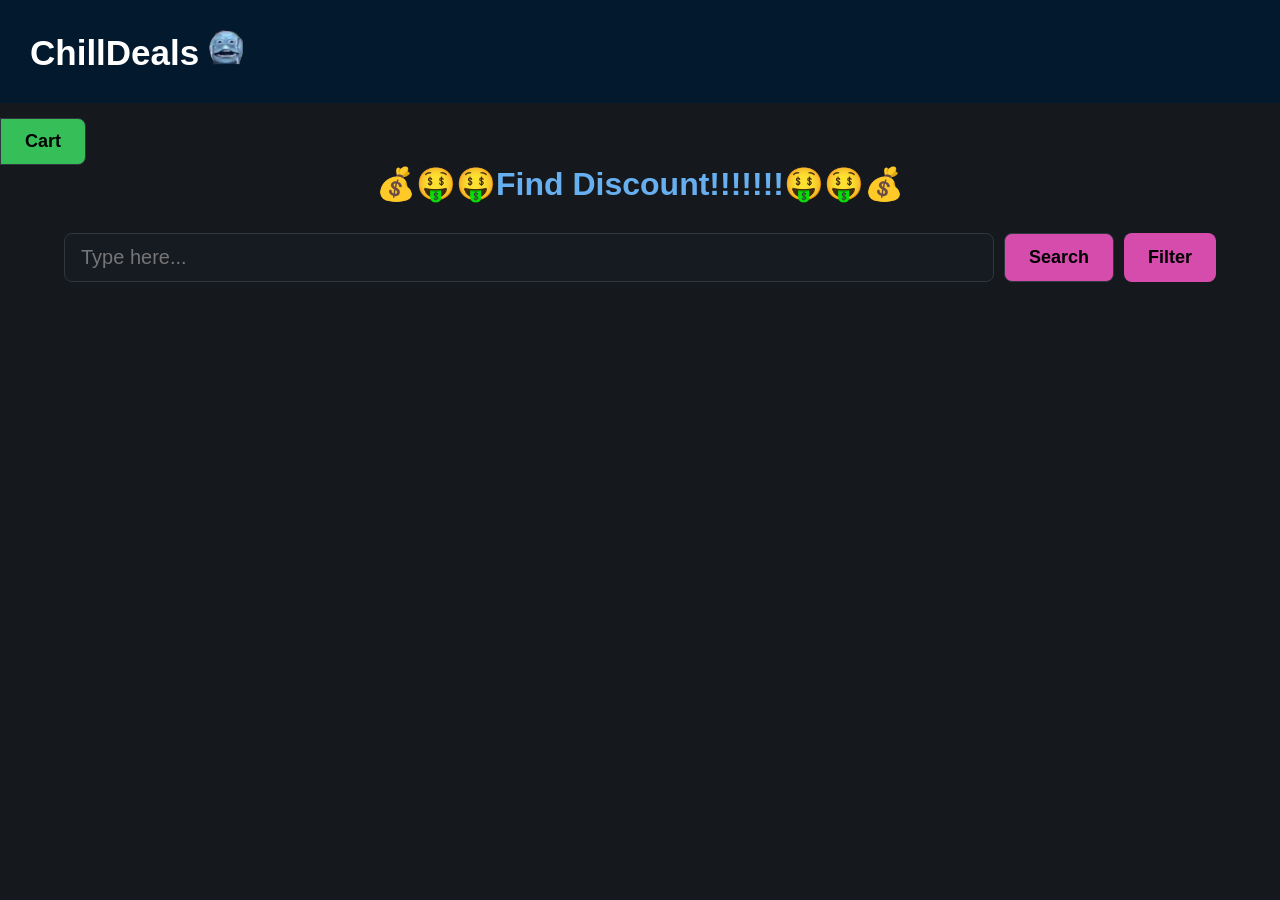
==== docs/index.html @ f23e4ca0 "day 9" ====
<!DOCTYPE html>
<html lang="en">

<head>
    <meta charset="UTF-8">
    <meta name="viewport" content="width=device-width, initial-scale=1.0">
    <title>WorcestershireSauceFinds - Home</title>
    <link rel="stylesheet" href="style.css">
    <script src="filter.js" defer></script>
    <script src="script.js" defer></script>
    <script src="icons.js" defer></script>
    <script src="https://unpkg.com/feather-icons"></script>

</head>

<body>
  
    <header class="main-header">
        <div class="container">
            <div class="logo">ChillDeals <img class="logo-img" src="images/cold emoji.png" alt="Logo"></div>
        </div>
    </header>
      <button id="sidebar-toggle">Cart <i data-feather="shopping-cart" width="18px" height="18px"></i></button>
    <aside class="sidebar" id="sidebar">
        <button id="sXbtn"><i data-feather="x" width="18px" height="18px"></i></button>
        <h2>Cart </h2>
        <div id="cart-items"></div>
        <div id="cart-total"></div>
</aside>

    <div class="container">
        <h1 class="">💰🤑🤑Find Discount!!!!!!!🤑🤑💰</h1>
        <div class="s-box">
            <input type="text" id="s-input" placeholder="Type here...">
            <button id="s-btn">Search <i data-feather="search" width="18px" height="18px"></i>
            </button>
            <button id="f-tog">Filter <i data-feather="filter" width="18px" height="18px"></i></button>
        </div>


    </div>
    <div class="f-menu" id="f-menu">
        <div class="sort-by">
            <h3>Sort By</h3>
            <button id="clear-sort">Clear Sort</button>
            <button class="lowprice">Lowest Price</button>
            <button class="perc-saved">Percentage Saved</button>
            <button class="rating-s">Rating</button>
            
        </div>
        <div class="price-range">
            <h3 class="p-range-title">Price Range</h3>
            <h6>Minimum Price</h6>
            <input class="price-input" type="text" name="" id="min-price-input" placeholder="0">
            <h6>Maximum Price</h6>
            <input class="price-input" type="text" name="" id="max-price-input" placeholder="999">
            <button id="apply-changes">Apply Changes</button>
        </div>
        <div class="stores-box">
            <h3>Stores</h3>
            <button id="sel-all">Select All</button> <button id="des-all">Deselect All</button>
            <div class="ildiv"><label for="1"><img src="https://www.cheapshark.com/img/stores/icons/0.png"
                        alt="🚫">Steam</label>
                <input type="checkbox" name="1" id="1" checked>
            </div>
            <div class="ildiv"><label for="2"><img src="https://www.cheapshark.com/img/stores/icons/1.png"
                        alt="🚫">GamersGate</label>
                <input type="checkbox" name="2" id="2" checked>
            </div>
            <div class="ildiv"> <label for="3"><img src="https://www.cheapshark.com/img/stores/icons/2.png"
                        alt="🚫">GreenManGaming</label>
                <input type="checkbox" name="3" id="3" checked>
            </div>
            <div class="ildiv"><label for="4"><img src="https://www.cheapshark.com/img/stores/icons/3.png"
                        alt="🚫">Amazon</label>
                <input type="checkbox" name="4" id="4" checked>
            </div>
            <div class="ildiv"><label for="5"><img src="https://www.cheapshark.com/img/stores/icons/4.png"
                        alt="🚫">GameStop</label>
                <input type="checkbox" name="5" id="5" checked>
            </div>
            <div class="ildiv"><label for="6"><img src="https://www.cheapshark.com/img/stores/icons/5.png"
                        alt="🚫">Direct2Drive</label>
                <input type="checkbox" name="6" id="6" checked>
            </div>
            <div class="ildiv"> <label for="7"><img src="https://www.cheapshark.com/img/stores/icons/6.png"
                        alt="🚫">GOG</label>
                <input type="checkbox" name="7" id="7" checked>
            </div>
            <div class="ildiv"><label for="8"><img src="https://www.cheapshark.com/img/stores/icons/7.png"
                        alt="🚫">Origin</label>
                <input type="checkbox" name="8" id="8" checked>
            </div>
            <div class="ildiv"> <label for="9"><img src="https://www.cheapshark.com/img/stores/icons/8.png"
                        alt="🚫">Get Games</label>
                <input type="checkbox" name="9" id="9" checked>
            </div>
            <div class="ildiv"> <label for="10"><img src="https://www.cheapshark.com/img/stores/icons/9.png"
                        alt="🚫">Shiny Loot</label>
                <input type="checkbox" name="10" id="10" checked>
            </div>
            <div class="ildiv"> <label for="11"><img src="https://www.cheapshark.com/img/stores/icons/10.png"
                        alt="🚫">Humble Store</label>
                <input type="checkbox" name="11" id="11" checked>
            </div>
            <div class="ildiv">
                <label for="12"><img src="https://www.cheapshark.com/img/stores/icons/11.png"
                        alt="🚫">Desura</label>
                <input type="checkbox" name="12" id="12" checked>
            </div>
            <div class="ildiv"><label for="13"><img src="https://www.cheapshark.com/img/stores/icons/12.png"
                        alt="🚫">Uplay</label>
                <input type="checkbox" name="13" id="13" checked>
            </div>
            <div class="ildiv">
                <label for="14"><img src="https://www.cheapshark.com/img/stores/icons/13.png"
                        alt="🚫">IndieGameStand</label>
                <input type="checkbox" name="14" id="14" checked>
            </div>
            <div class="ildiv"><label for="15"><img src="https://www.cheapshark.com/img/stores/icons/14.png"
                        alt="🚫">Fanatical</label>
                <input type="checkbox" name="15" id="15" checked>
            </div>
            <div class="ildiv"> <label for="16"><img src="https://www.cheapshark.com/img/stores/icons/15.png"
                        alt="🚫">Gamesrocket</label>
                <input type="checkbox" name="16" id="16" checked>
            </div>
            <div class="ildiv"><label for="17"><img src="https://www.cheapshark.com/img/stores/icons/16.png" alt="🚫">Games Republic</label>
            <input type="checkbox" name="17" id="17" checked></div>
            <div class="ildiv"> <label for="18"><img src="https://www.cheapshark.com/img/stores/icons/17.png" alt="🚫">SilaGames</label>
            <input type="checkbox" name="18" id="18" checked></div>
            <div class="ildiv"> <label for="19"><img src="https://www.cheapshark.com/img/stores/icons/18.png" alt="🚫">Playfield</label>
            <input type="checkbox" name="19" id="19" checked></div>
            <div class="ildiv"><label for="20"><img src="https://www.cheapshark.com/img/stores/icons/19.png" alt="🚫">ImperialGames</label>
            <input type="checkbox" name="20" id="20" checked></div>
            <div class="ildiv"><label for="21"><img src="https://www.cheapshark.com/img/stores/icons/20.png" alt="🚫">WinGameStore</label>
            <input type="checkbox" name="21" id="21" checked></div>
            <div class="ildiv"><label for="22"><img src="https://www.cheapshark.com/img/stores/icons/21.png" alt="🚫">FunStockDigital</label>
            <input type="checkbox" name="22" id="22" checked></div>
            <div class="ildiv"><label for="23"><img src="https://www.cheapshark.com/img/stores/icons/22.png" alt="🚫">GameBillet</label>
            <input type="checkbox" name="23" id="23" checked></div>
            <div class="ildiv"><label for="24"><img src="https://www.cheapshark.com/img/stores/icons/23.png" alt="🚫">Voidu</label>
            <input type="checkbox" name="24" id="24" checked></div>
            <div class="ildiv"><label for="25"><img src="https://www.cheapshark.com/img/stores/icons/24.png" alt="🚫">Epic Games Store</label>
            <input type="checkbox" name="25" id="25" checked></div>
            <div class="ildiv"> <label for="26"><img src="https://www.cheapshark.com/img/stores/icons/25.png" alt="🚫">Razer Game Store</label>
            <input type="checkbox" name="26" id="26" checked></div>
            <div class="ildiv"><label for="27"><img src="https://www.cheapshark.com/img/stores/icons/26.png" alt="🚫">Gamesplanet</label>
            <input type="checkbox" name="27" id="27" checked></div>
            <div class="ildiv"><label for="28"><img src="https://www.cheapshark.com/img/stores/icons/27.png" alt="🚫">Gamesload</label>
            <input type="checkbox" name="28" id="28" checked></div>
            <div class="ildiv"><label for="29"><img src="https://www.cheapshark.com/img/stores/icons/28.png" alt="🚫">2Game</label>
            <input type="checkbox" name="29" id="29" checked></div>
            <div class="ildiv"><label for="30"><img src="https://www.cheapshark.com/img/stores/icons/29.png" alt="🚫">IndieGala</label>
            <input type="checkbox" name="30" id="30" checked></div>
            <div class="ildiv"><label for="31"><img src="https://www.cheapshark.com/img/stores/icons/30.png" alt="🚫">Blizzard Shop</label>
            <input type="checkbox" name="31" id="31" checked></div>
            <div class="ildiv"><label for="32"><img src="https://www.cheapshark.com/img/stores/icons/31.png" alt="🚫">AllYouPlay</label>
            <input type="checkbox" name="32" id="32" checked></div>
            <div class="ildiv"><label for="33"><img src="https://www.cheapshark.com/img/stores/icons/32.png" alt="🚫">DLGamer</label>
            <input type="checkbox" name="33" id="33" checked></div>
            <div class="ildiv"><label for="34"><img src="https://www.cheapshark.com/img/stores/icons/33.png" alt="🚫">Noctre</label>
            <input type="checkbox" name="34" id="34" checked></div>
            <div class="ildiv"><label for="35"><img src="https://www.cheapshark.com/img/stores/icons/34.png" alt="🚫">DreamGame</label>
            <input type="checkbox" name="35" id="35" checked></div>
            
            
            
            
        </div>

    </div>
    <div id="results" class="results-grid"></div>

</body>

</html>
---- docs/style.css ----
* {
    margin: 0;
    padding: 0;
    box-sizing: border-box;
}

body {
    font-family: 'Poppins', sans-serif;
    background: #15181d;
    color: #e6edf3;
}

.container {
    margin: 0 auto;
}

.main-header {
  background-color: #02192e;
  padding: 30px 30px;
  margin-bottom: 15px;
}

.main-header .container {
  display: flex;
  justify-content: space-between;
  align-items: center;
}

h1 {
    text-align: center;
    color: #67afee;
    margin-bottom: 30px;
    
}

.logo {

  font-size: 35px;
  font-weight: bold;
  color: #ffffff;
  transition: transform 0.3s ease;
  text-align: left;
}

.logo-img {
    width: 35px;
    height: 35px;
}


.s-box {
    justify-content: center; 
    display: flex;
    gap: 10px;
    width: 90%;
    margin: 0 auto 30px;
}

#s-input {
    
    max-width: 1000px;
    flex: 1;
    padding: 12px 16px;
    background: #161b22;
    border: 1px solid #30363d;
    border-radius: 8px;
    color: white;
    font-family: 'Poppins', sans-serif;
    outline: none;
    font-size: 20px;
}

#s-input:focus {
    border-color: #67afee;
}

#s-btn {
    padding: 12px 24px;
    background: #d64cad;
    border:  #30363d 1px solid;
    border-radius: 8px;
    font-weight: bold;
    cursor: pointer;
    font-size: 18px;
    transition: .4s ease;
}

#s-btn:hover {
    background: #f87fd4;
}

.results-grid {
    display: grid;
    grid-template-rows: repeat(auto-fill, minmax(250px, 1fr));
    gap: 20px;
}

.deal-card {
    background: #161b22;
    border: 1px solid #30363d;
    border-radius: 12px;
    overflow: hidden;
}

.deal-img {
    width: 200px;
    height: 200px;
    object-fit: fill;
    margin: 10px;
    border-radius: 25px;
    box-shadow: 0 0 5px 3px #67afee
}

.deal-card .info {
    padding: 12px;
}

.deal-card h3 {
    font-size: 1rem;
}

.empty-state {
    text-align: center;
    padding: 40px;
    color: #8b949e;
}

#f-tog {
    padding: 12px 24px;
    background: #d64cad;;
    border: none;
    border-radius: 8px;
    font-weight: bold;
    cursor: pointer;
    font-size: 18px;
}

.f-menu {
    display: none;
    gap: 100px;
    justify-content:center;
    max-width: 10000px;
}

#f-menu {
    
}

#f-tog:hover {
    background: #f87fd4;
}

.ildiv {
    display: flex;
}

.f-menu-displayed {
    display: flex;
    justify-content: space-between;
    padding: 23px;
    gap: 100px;
    margin: 0 auto;
    max-width: 1000px;
    background: #02192e;
    border-radius: 50px;
    margin-bottom: 30px;
}

/* Style for the Watchlist */
h2 {
    color: #67afee;
    margin-top: 40px;
    padding-left: 16px;
    border-left: 4px solid #FF8A80;
}

.stores-box{
    overflow-y: scroll;
    max-height: 300px;
}

.watchlist-grid {
    display: grid;
    grid-template-columns: repeat(auto-fill, minmax(250px, 1fr));
    gap: 20px;
}

.price-input {
    width: 100%;
    padding: 8px;
    background: #161b22;
    border: 1px solid #30363d;
    border-radius: 8px;
    color: #67afee;
    font-family: 'Poppins', sans-serif;
    outline: none;
    font-size: 16px;
    margin-top: 5px;
    margin-bottom: 5px;
}

.deal-card {
    min-width: 90%;
    max-width: 90%;
    flex: 1;
    margin: 0 auto;
    display: flex;
    flex-direction: column;
}

.lowprice, .perc-saved, .rating-s {
    font-size: 14px;
    color: #67afee;
    background-color: #161b22;
    padding: 10px 16px;
    border:  #30363d 1px solid;
    border-radius: 8px;
    font-weight: bold;
    cursor: pointer;
    font-size: 18px;
    transition: .4s ease;
    display: flex;
    flex-direction: column;
    width: 200px;
    margin-top: 10px;
}

.lowprice:hover, .perc-saved:hover, .rating-s:hover {
    background-color: #1e252e;
}

.ildiv {
    margin-top: 4px;
    border: 1px solid #30363d;
    background-color: #161b22;
    border-radius: 5px;
    justify-content: center;
    padding: 5px;
}

.ildiv input {
  appearance: none; 
  -webkit-appearance: none;
  width: 20px;
  height: 20px;
  border-radius: 4px;
  background-color: #22203b;
  border: 1px solid #30363d; 
  cursor: pointer;
  transition: .4s ease
}

.ildiv input:checked {
  background-color: #5c53da;
  background-image: url('images/check.svg');
  background-size: contain;
}

.ildiv:hover {
    background-color: #1e2521;
}

.ildiv img{
    border-radius: 100%;
}

.p-range-title {
    margin-bottom: 8px;
}

#sel-all, #des-all, #clear-sort {
    color: #67afee;
    background-color: #161b22;
    border:  #30363d 1px solid;
    border-radius: 4px;
    font-weight: bold;
    cursor: pointer;
    transition: .4s ease;
    padding: 4px;
}

#clear-sort {
    margin-top: 10px;
}

.active {
    background-color: #6c85a7;
    color: #161b22;
    box-shadow: 0 0 3px 2px #4c90cc;
}

.active:hover{
    background-color: #a4b4ca;
    color: #161b22;
    box-shadow: 0 0 3px 2px #576169;
}

.ildiv label {
    padding-right: 5px;
}

.price-range {
    position: relative;
}

#apply-changes {
    padding: 12px 24px;
    background: #d64cad;
    border:  #30363d 1px solid;
    border-radius: 8px;
    font-weight: bold;
    cursor: pointer;
    font-size: 18px;
    transition: .4s ease;
    position: absolute;
    bottom: 0;
    left: 10%;
}

#apply-changes:hover {
    background: #f87fd4;
}

.all-games-deals {
    background-color: #161b22;
    color: #67afee;
    padding-top: 5px;
    padding-bottom: 5px;
    font-size: 15px;
    border-top: solid #343a3e 2px;
    border-right: solid #161b22;
    border-left: solid #161b22;
    border-bottom: solid #161b22;
    text-decoration: underline;
}

.sidebar {
  height: 100%;
  width: 250px;
  position: fixed;
  left: -250px;
  transition: 0.3s; 
  background-color: #111;
}

.sidebar:hover{
    background-color: #111;
}

.sidebar.active {
  left: 0;
  top: 0;
}

#sidebar-toggle{
    padding: 12px 24px;
    background: #36be58;
    border:  #30363d 1px solid;
    border-bottom-right-radius: 8px;
    border-top-right-radius: 8px;
    font-weight: bold;
    cursor: pointer;
    font-size: 18px;
    transition: .3s;
}

.sidebaroff {
    visibility: hidden;
    opacity: 0;
    transition: visibility 0s 0.3s, opacity 0.3s;
}

#sXbtn {
    background: #343a3e;
    color: whitesmoke;
    position: absolute;
    right: 0;
    padding: 5px;
}

#sXbtn:hover {
    background: #30363d;
}
.link-to-image {
    height: 35px;
    width: 35px;
}
.link-to-btn {
    width: 50px;
    height: 50px;
    margin-bottom: 15px;
    position: absolute;
    right: 5%;
    background-color: #2a2f32;
    border-left: #0f3e80 3px;
    border
}
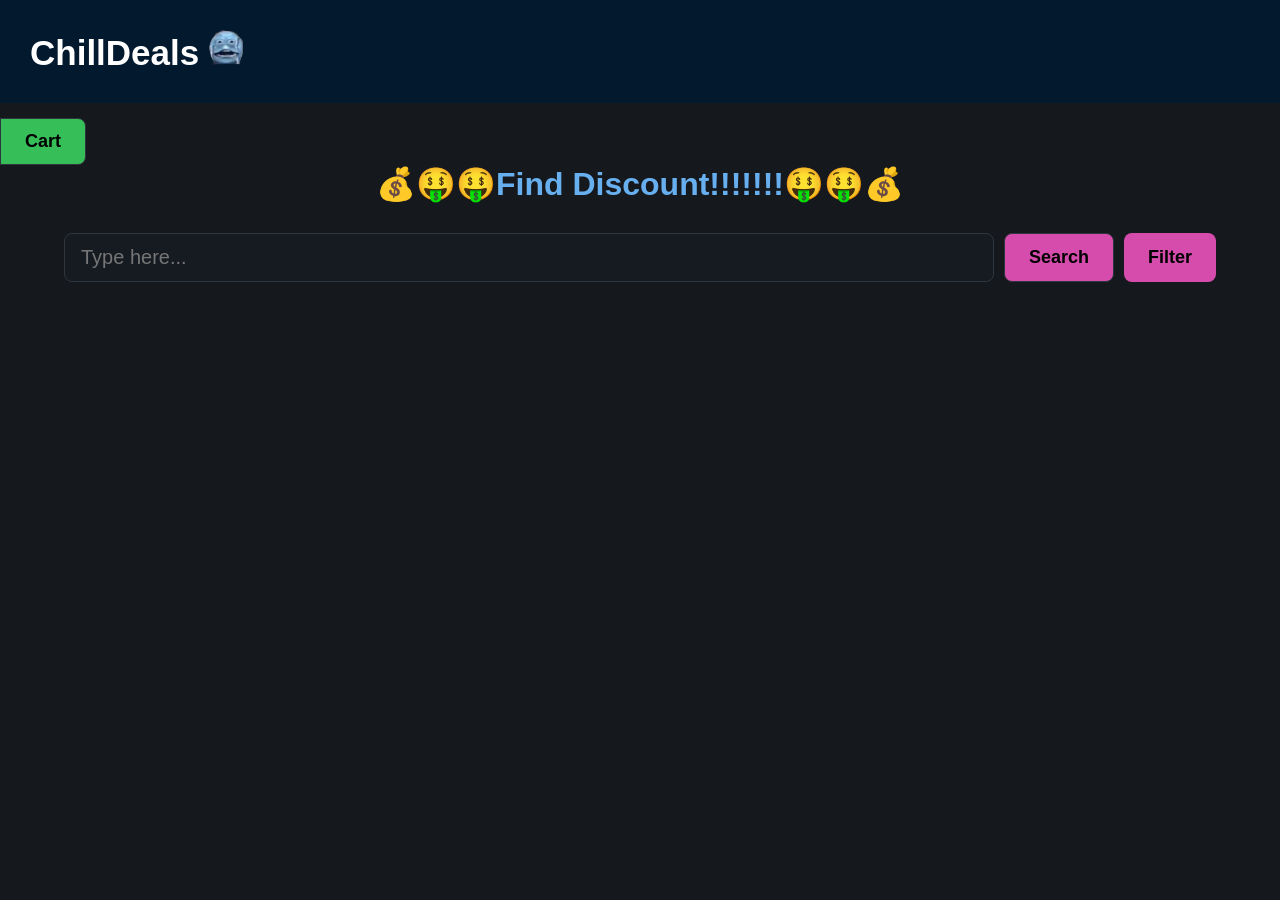
==== commit c6e36bea: "day something out of something done (i think 10??) pretty tuff though heh... 😼" ====
--- a/docs/index.html
+++ b/docs/index.html
@@ -36,6 +36,7 @@
             </button>
             <button id="f-tog">Filter <i data-feather="filter" width="18px" height="18px"></i></button>
         </div>
+        
 
 
     </div>
--- a/docs/style.css
+++ b/docs/style.css
@@ -206,6 +206,7 @@
     margin: 0 auto;
     display: flex;
     flex-direction: column;
+    text-align: right;
 }
 
 .lowprice, .perc-saved, .rating-s {
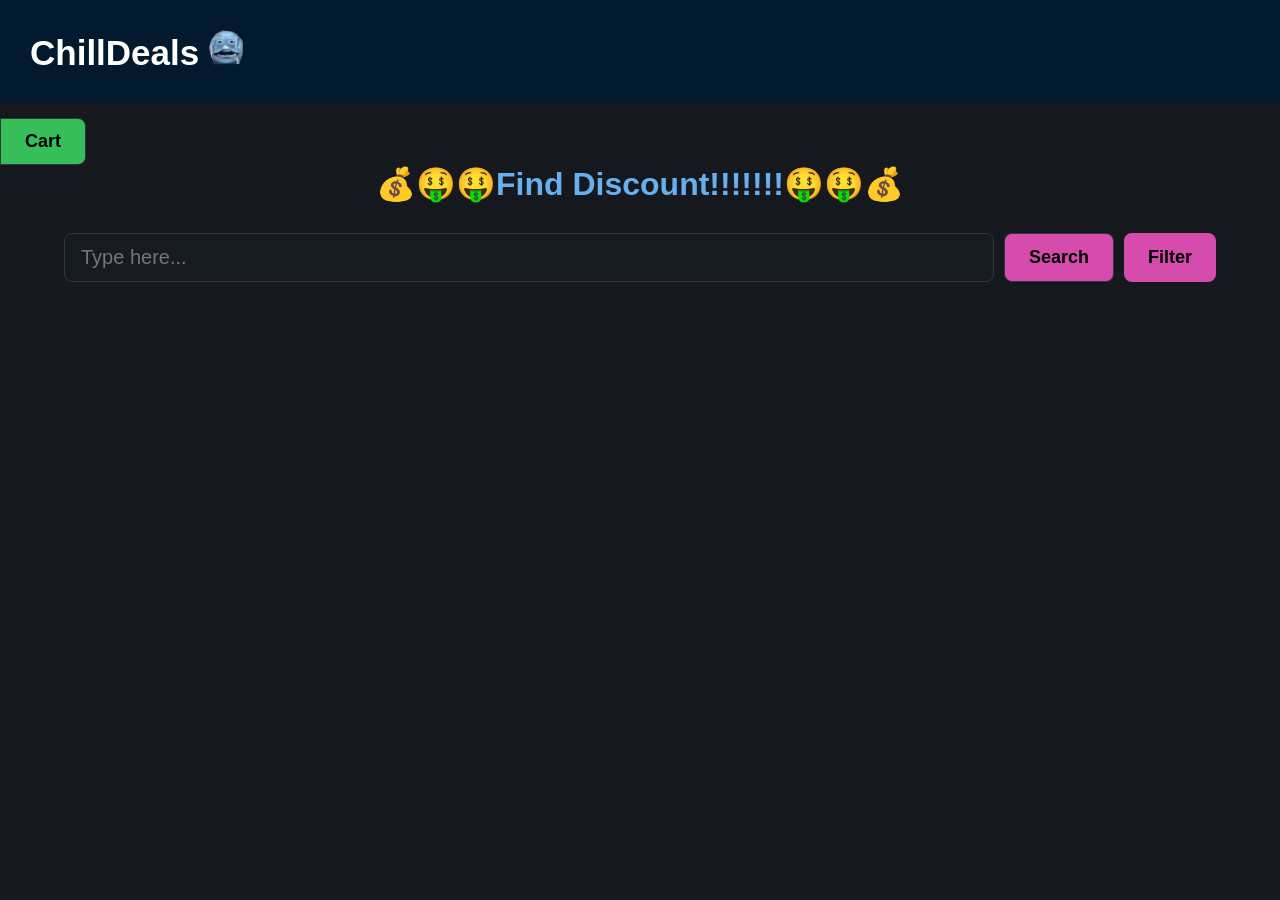
==== commit 6d196744: "filters all in working order" ====
--- a/docs/index.html
+++ b/docs/index.html
@@ -52,9 +52,9 @@
         <div class="price-range">
             <h3 class="p-range-title">Price Range</h3>
             <h6>Minimum Price</h6>
-            <input class="price-input" type="text" name="" id="min-price-input" placeholder="0">
+            <input class="price-input" type="number" name="" id="min-price-input" placeholder="0">
             <h6>Maximum Price</h6>
-            <input class="price-input" type="text" name="" id="max-price-input" placeholder="999">
+            <input class="price-input" type="number" name="" id="max-price-input" placeholder="999">
             <button id="apply-changes">Apply Changes</button>
         </div>
         <div class="stores-box">
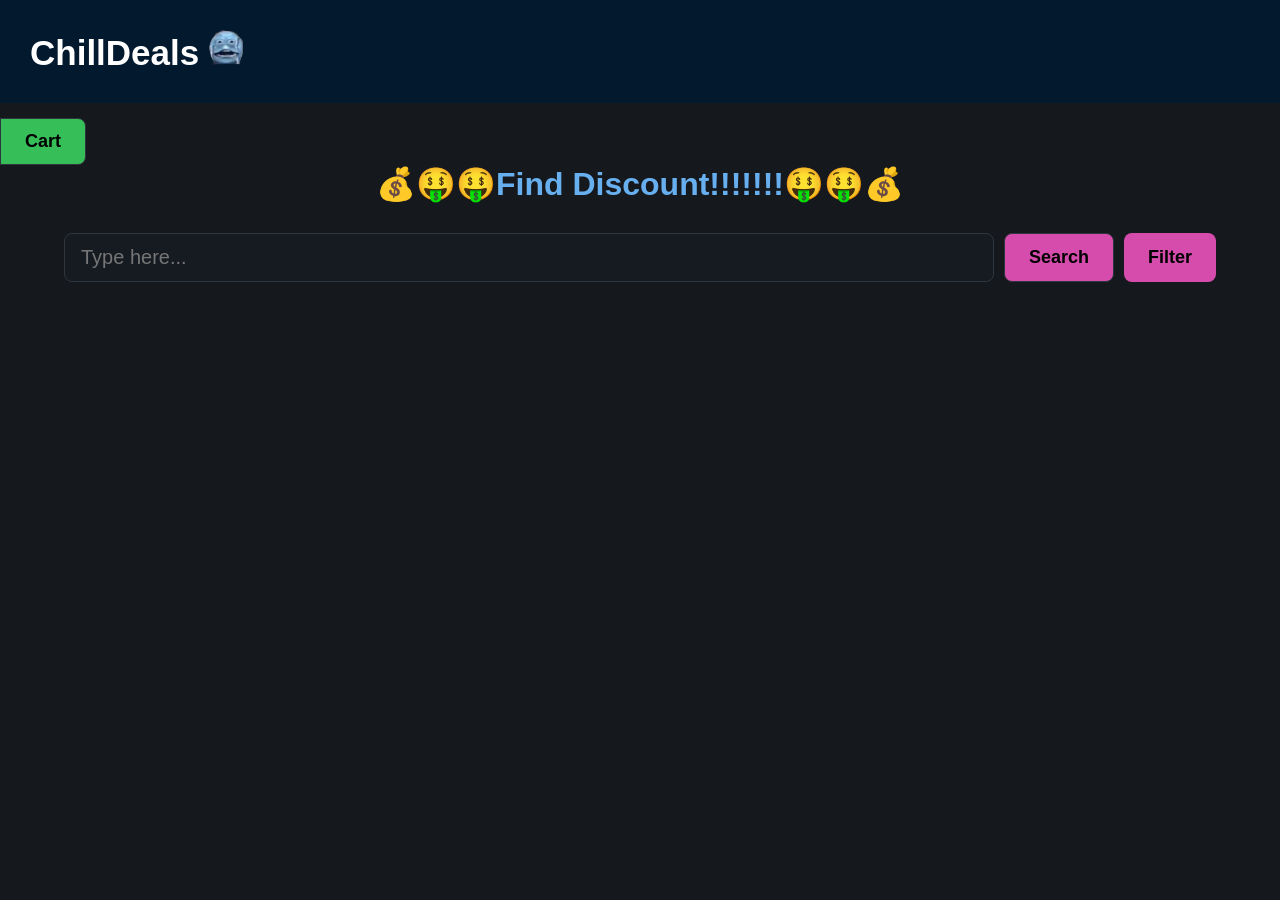
==== commit 7e0a15ec: "1/17 smth smth idk shrug day smth Co-authored-by: ryaric29 <ryaric29@users.noreply.github.com>" ====
--- a/docs/index.html
+++ b/docs/index.html
@@ -7,6 +7,7 @@
     <title>WorcestershireSauceFinds - Home</title>
     <link rel="stylesheet" href="style.css">
     <script src="filter.js" defer></script>
+    <script src="dom.js" defer></script>
     <script src="script.js" defer></script>
     <script src="icons.js" defer></script>
     <script src="https://unpkg.com/feather-icons"></script>
@@ -24,7 +25,7 @@
     <aside class="sidebar" id="sidebar">
         <button id="sXbtn"><i data-feather="x" width="18px" height="18px"></i></button>
         <h2>Cart </h2>
-        <div id="cart-items"></div>
+        <div id="cart-container"></div>
         <div id="cart-total"></div>
 </aside>
 
--- a/docs/style.css
+++ b/docs/style.css
@@ -15,15 +15,15 @@
 }
 
 .main-header {
-  background-color: #02192e;
-  padding: 30px 30px;
-  margin-bottom: 15px;
+    background-color: #02192e;
+    padding: 30px 30px;
+    margin-bottom: 15px;
 }
 
 .main-header .container {
-  display: flex;
-  justify-content: space-between;
-  align-items: center;
+    display: flex;
+    justify-content: space-between;
+    align-items: center;
 }
 
 h1 {
@@ -35,11 +35,11 @@
 
 .logo {
 
-  font-size: 35px;
-  font-weight: bold;
-  color: #ffffff;
-  transition: transform 0.3s ease;
-  text-align: left;
+    font-size: 35px;
+    font-weight: bold;
+    color: #ffffff;
+    transition: transform 0.3s ease;
+    text-align: left;
 }
 
 .logo-img {
@@ -103,12 +103,13 @@
 }
 
 .deal-img {
+    margin: 10px;
+    border-radius: 25px;
+    box-shadow: 0 0 5px 3px #67afee;
     width: 200px;
     height: 200px;
-    object-fit: fill;
-    margin: 10px;
-    border-radius: 25px;
-    box-shadow: 0 0 5px 3px #67afee
+    object-fit: cover;
+    flex-shrink: 0;
 }
 
 .deal-card .info {
@@ -202,11 +203,12 @@
 .deal-card {
     min-width: 90%;
     max-width: 90%;
-    flex: 1;
     margin: 0 auto;
     display: flex;
-    flex-direction: column;
-    text-align: right;
+    flex-direction: row;
+    align-items: center;
+    gap: 20px;
+    padding: 15px;
 }
 
 .lowprice, .perc-saved, .rating-s {
@@ -240,21 +242,21 @@
 }
 
 .ildiv input {
-  appearance: none; 
-  -webkit-appearance: none;
-  width: 20px;
-  height: 20px;
-  border-radius: 4px;
-  background-color: #22203b;
-  border: 1px solid #30363d; 
-  cursor: pointer;
-  transition: .4s ease
+    appearance: none; 
+    -webkit-appearance: none;
+    width: 20px;
+    height: 20px;
+    border-radius: 4px;
+    background-color: #22203b;
+    border: 1px solid #30363d; 
+    cursor: pointer;
+    transition: .4s ease
 }
 
 .ildiv input:checked {
-  background-color: #5c53da;
-  background-image: url('images/check.svg');
-  background-size: contain;
+    background-color: #5c53da;
+    background-image: url('images/check.svg');
+    background-size: contain;
 }
 
 .ildiv:hover {
@@ -323,25 +325,30 @@
 }
 
 .all-games-deals {
-    background-color: #161b22;
-    color: #67afee;
-    padding-top: 5px;
-    padding-bottom: 5px;
-    font-size: 15px;
-    border-top: solid #343a3e 2px;
-    border-right: solid #161b22;
-    border-left: solid #161b22;
-    border-bottom: solid #161b22;
-    text-decoration: underline;
+    display: inline-flex;
+    align-items: right;
+    justify-content: right;
+    width: fit-content;
+    padding: 10px 18px;
+    background: #2563eb;
+    color: white;
+    border-radius: 10px;
+    text-decoration: none;
+    font-weight: 600;
+    transition: 0.2s ease;
+}
+
+.all-games-deals:hover {
+    background: #1e40af;
 }
 
 .sidebar {
-  height: 100%;
-  width: 250px;
-  position: fixed;
-  left: -250px;
-  transition: 0.3s; 
-  background-color: #111;
+    height: 100%;
+    width: 250px;
+    position: fixed;
+    left: -250px;
+    transition: 0.3s; 
+    background-color: #111;
 }
 
 .sidebar:hover{
@@ -349,8 +356,8 @@
 }
 
 .sidebar.active {
-  left: 0;
-  top: 0;
+    left: 0;
+    top: 0;
 }
 
 #sidebar-toggle{
@@ -382,17 +389,60 @@
 #sXbtn:hover {
     background: #30363d;
 }
+
 .link-to-image {
     height: 35px;
     width: 35px;
 }
+
 .link-to-btn {
-    width: 50px;
+    width: 90px;
     height: 50px;
     margin-bottom: 15px;
     position: absolute;
     right: 5%;
     background-color: #2a2f32;
     border-left: #0f3e80 3px;
-    border
+}
+
+.normal-price {
+    color: #8b949e;
+    font-size: 20px;
+}
+
+.sale-price {
+    color: #67afee;
+    font-size: 26px;
+}
+
+.deal-title {
+    font-size: 19px;
+    color: #114776;
+}
+
+.info {
+    display: flex;
+    flex-direction: column;
+    justify-content: center;
+    gap: 12px;
+    flex: 1;
+    text-align: left;
+}
+
+.add-to-cart {
+    display: inline-flex;
+    align-items: right;
+    justify-content: right;
+    width: fit-content;
+    padding: 10px 18px;
+    background: #2563eb;
+    color: white;
+    border-radius: 10px;
+    text-decoration: none;
+    font-weight: 600;
+    transition: 0.2s ease;
+}
+
+.add-to-cart:hover {
+    background: #1e40af;
 }
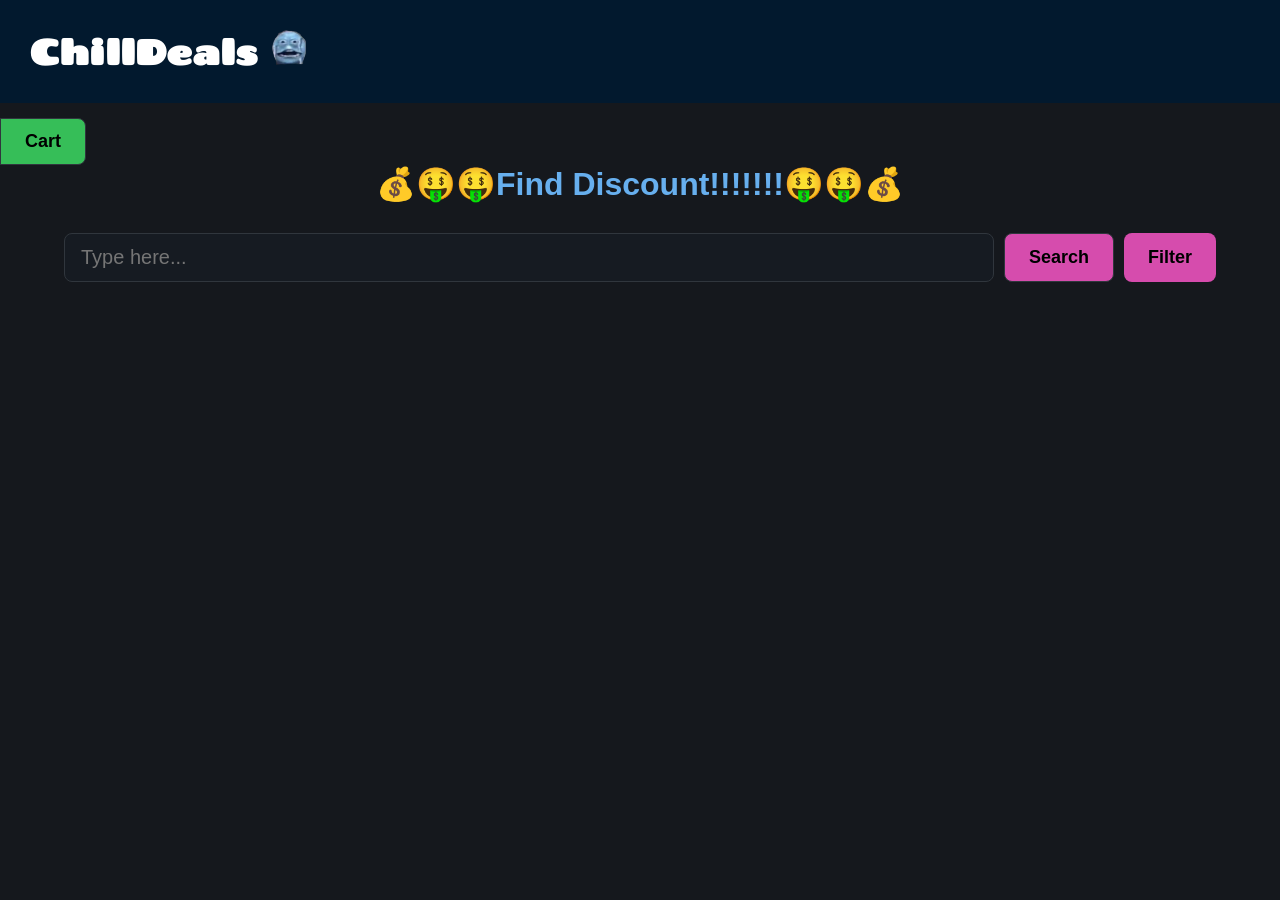
==== commit eb21ca0b: "lots of styling and animations" ====
--- a/docs/index.html
+++ b/docs/index.html
@@ -6,6 +6,9 @@
     <meta name="viewport" content="width=device-width, initial-scale=1.0">
     <title>WorcestershireSauceFinds - Home</title>
     <link rel="stylesheet" href="style.css">
+    <link rel="preconnect" href="https://fonts.googleapis.com">
+<link rel="preconnect" href="https://fonts.gstatic.com" crossorigin>
+<link href="https://fonts.googleapis.com/css2?family=Chango&family=Orbitron:wght@400..900&display=swap" rel="stylesheet">
     <script src="filter.js" defer></script>
     <script src="dom.js" defer></script>
     <script src="script.js" defer></script>
@@ -15,19 +18,19 @@
 </head>
 
 <body>
-  
+
     <header class="main-header">
         <div class="container">
             <div class="logo">ChillDeals <img class="logo-img" src="images/cold emoji.png" alt="Logo"></div>
         </div>
     </header>
-      <button id="sidebar-toggle">Cart <i data-feather="shopping-cart" width="18px" height="18px"></i></button>
+    <button id="sidebar-toggle">Cart <i data-feather="shopping-cart" width="18px" height="18px"></i></button>
     <aside class="sidebar" id="sidebar">
         <button id="sXbtn"><i data-feather="x" width="18px" height="18px"></i></button>
         <h2>Cart </h2>
         <div id="cart-container"></div>
         <div id="cart-total"></div>
-</aside>
+    </aside>
 
     <div class="container">
         <h1 class="">💰🤑🤑Find Discount!!!!!!!🤑🤑💰</h1>
@@ -37,7 +40,7 @@
             </button>
             <button id="f-tog">Filter <i data-feather="filter" width="18px" height="18px"></i></button>
         </div>
-        
+
 
 
     </div>
@@ -48,7 +51,7 @@
             <button class="lowprice">Lowest Price</button>
             <button class="perc-saved">Percentage Saved</button>
             <button class="rating-s">Rating</button>
-            
+
         </div>
         <div class="price-range">
             <h3 class="p-range-title">Price Range</h3>
@@ -93,8 +96,8 @@
                         alt="🚫">Origin</label>
                 <input type="checkbox" name="8" id="8" checked>
             </div>
-            <div class="ildiv"> <label for="9"><img src="https://www.cheapshark.com/img/stores/icons/8.png"
-                        alt="🚫">Get Games</label>
+            <div class="ildiv"> <label for="9"><img src="https://www.cheapshark.com/img/stores/icons/8.png" alt="🚫">Get
+                    Games</label>
                 <input type="checkbox" name="9" id="9" checked>
             </div>
             <div class="ildiv"> <label for="10"><img src="https://www.cheapshark.com/img/stores/icons/9.png"
@@ -106,8 +109,7 @@
                 <input type="checkbox" name="11" id="11" checked>
             </div>
             <div class="ildiv">
-                <label for="12"><img src="https://www.cheapshark.com/img/stores/icons/11.png"
-                        alt="🚫">Desura</label>
+                <label for="12"><img src="https://www.cheapshark.com/img/stores/icons/11.png" alt="🚫">Desura</label>
                 <input type="checkbox" name="12" id="12" checked>
             </div>
             <div class="ildiv"><label for="13"><img src="https://www.cheapshark.com/img/stores/icons/12.png"
@@ -127,48 +129,86 @@
                         alt="🚫">Gamesrocket</label>
                 <input type="checkbox" name="16" id="16" checked>
             </div>
-            <div class="ildiv"><label for="17"><img src="https://www.cheapshark.com/img/stores/icons/16.png" alt="🚫">Games Republic</label>
-            <input type="checkbox" name="17" id="17" checked></div>
-            <div class="ildiv"> <label for="18"><img src="https://www.cheapshark.com/img/stores/icons/17.png" alt="🚫">SilaGames</label>
-            <input type="checkbox" name="18" id="18" checked></div>
-            <div class="ildiv"> <label for="19"><img src="https://www.cheapshark.com/img/stores/icons/18.png" alt="🚫">Playfield</label>
-            <input type="checkbox" name="19" id="19" checked></div>
-            <div class="ildiv"><label for="20"><img src="https://www.cheapshark.com/img/stores/icons/19.png" alt="🚫">ImperialGames</label>
-            <input type="checkbox" name="20" id="20" checked></div>
-            <div class="ildiv"><label for="21"><img src="https://www.cheapshark.com/img/stores/icons/20.png" alt="🚫">WinGameStore</label>
-            <input type="checkbox" name="21" id="21" checked></div>
-            <div class="ildiv"><label for="22"><img src="https://www.cheapshark.com/img/stores/icons/21.png" alt="🚫">FunStockDigital</label>
-            <input type="checkbox" name="22" id="22" checked></div>
-            <div class="ildiv"><label for="23"><img src="https://www.cheapshark.com/img/stores/icons/22.png" alt="🚫">GameBillet</label>
-            <input type="checkbox" name="23" id="23" checked></div>
-            <div class="ildiv"><label for="24"><img src="https://www.cheapshark.com/img/stores/icons/23.png" alt="🚫">Voidu</label>
-            <input type="checkbox" name="24" id="24" checked></div>
-            <div class="ildiv"><label for="25"><img src="https://www.cheapshark.com/img/stores/icons/24.png" alt="🚫">Epic Games Store</label>
-            <input type="checkbox" name="25" id="25" checked></div>
-            <div class="ildiv"> <label for="26"><img src="https://www.cheapshark.com/img/stores/icons/25.png" alt="🚫">Razer Game Store</label>
-            <input type="checkbox" name="26" id="26" checked></div>
-            <div class="ildiv"><label for="27"><img src="https://www.cheapshark.com/img/stores/icons/26.png" alt="🚫">Gamesplanet</label>
-            <input type="checkbox" name="27" id="27" checked></div>
-            <div class="ildiv"><label for="28"><img src="https://www.cheapshark.com/img/stores/icons/27.png" alt="🚫">Gamesload</label>
-            <input type="checkbox" name="28" id="28" checked></div>
-            <div class="ildiv"><label for="29"><img src="https://www.cheapshark.com/img/stores/icons/28.png" alt="🚫">2Game</label>
-            <input type="checkbox" name="29" id="29" checked></div>
-            <div class="ildiv"><label for="30"><img src="https://www.cheapshark.com/img/stores/icons/29.png" alt="🚫">IndieGala</label>
-            <input type="checkbox" name="30" id="30" checked></div>
-            <div class="ildiv"><label for="31"><img src="https://www.cheapshark.com/img/stores/icons/30.png" alt="🚫">Blizzard Shop</label>
-            <input type="checkbox" name="31" id="31" checked></div>
-            <div class="ildiv"><label for="32"><img src="https://www.cheapshark.com/img/stores/icons/31.png" alt="🚫">AllYouPlay</label>
-            <input type="checkbox" name="32" id="32" checked></div>
-            <div class="ildiv"><label for="33"><img src="https://www.cheapshark.com/img/stores/icons/32.png" alt="🚫">DLGamer</label>
-            <input type="checkbox" name="33" id="33" checked></div>
-            <div class="ildiv"><label for="34"><img src="https://www.cheapshark.com/img/stores/icons/33.png" alt="🚫">Noctre</label>
-            <input type="checkbox" name="34" id="34" checked></div>
-            <div class="ildiv"><label for="35"><img src="https://www.cheapshark.com/img/stores/icons/34.png" alt="🚫">DreamGame</label>
-            <input type="checkbox" name="35" id="35" checked></div>
-            
-            
-            
-            
+            <div class="ildiv"><label for="17"><img src="https://www.cheapshark.com/img/stores/icons/16.png"
+                        alt="🚫">Games Republic</label>
+                <input type="checkbox" name="17" id="17" checked>
+            </div>
+            <div class="ildiv"> <label for="18"><img src="https://www.cheapshark.com/img/stores/icons/17.png"
+                        alt="🚫">SilaGames</label>
+                <input type="checkbox" name="18" id="18" checked>
+            </div>
+            <div class="ildiv"> <label for="19"><img src="https://www.cheapshark.com/img/stores/icons/18.png"
+                        alt="🚫">Playfield</label>
+                <input type="checkbox" name="19" id="19" checked>
+            </div>
+            <div class="ildiv"><label for="20"><img src="https://www.cheapshark.com/img/stores/icons/19.png"
+                        alt="🚫">ImperialGames</label>
+                <input type="checkbox" name="20" id="20" checked>
+            </div>
+            <div class="ildiv"><label for="21"><img src="https://www.cheapshark.com/img/stores/icons/20.png"
+                        alt="🚫">WinGameStore</label>
+                <input type="checkbox" name="21" id="21" checked>
+            </div>
+            <div class="ildiv"><label for="22"><img src="https://www.cheapshark.com/img/stores/icons/21.png"
+                        alt="🚫">FunStockDigital</label>
+                <input type="checkbox" name="22" id="22" checked>
+            </div>
+            <div class="ildiv"><label for="23"><img src="https://www.cheapshark.com/img/stores/icons/22.png"
+                        alt="🚫">GameBillet</label>
+                <input type="checkbox" name="23" id="23" checked>
+            </div>
+            <div class="ildiv"><label for="24"><img src="https://www.cheapshark.com/img/stores/icons/23.png"
+                        alt="🚫">Voidu</label>
+                <input type="checkbox" name="24" id="24" checked>
+            </div>
+            <div class="ildiv"><label for="25"><img src="https://www.cheapshark.com/img/stores/icons/24.png"
+                        alt="🚫">Epic Games Store</label>
+                <input type="checkbox" name="25" id="25" checked>
+            </div>
+            <div class="ildiv"> <label for="26"><img src="https://www.cheapshark.com/img/stores/icons/25.png"
+                        alt="🚫">Razer Game Store</label>
+                <input type="checkbox" name="26" id="26" checked>
+            </div>
+            <div class="ildiv"><label for="27"><img src="https://www.cheapshark.com/img/stores/icons/26.png"
+                        alt="🚫">Gamesplanet</label>
+                <input type="checkbox" name="27" id="27" checked>
+            </div>
+            <div class="ildiv"><label for="28"><img src="https://www.cheapshark.com/img/stores/icons/27.png"
+                        alt="🚫">Gamesload</label>
+                <input type="checkbox" name="28" id="28" checked>
+            </div>
+            <div class="ildiv"><label for="29"><img src="https://www.cheapshark.com/img/stores/icons/28.png"
+                        alt="🚫">2Game</label>
+                <input type="checkbox" name="29" id="29" checked>
+            </div>
+            <div class="ildiv"><label for="30"><img src="https://www.cheapshark.com/img/stores/icons/29.png"
+                        alt="🚫">IndieGala</label>
+                <input type="checkbox" name="30" id="30" checked>
+            </div>
+            <div class="ildiv"><label for="31"><img src="https://www.cheapshark.com/img/stores/icons/30.png"
+                        alt="🚫">Blizzard Shop</label>
+                <input type="checkbox" name="31" id="31" checked>
+            </div>
+            <div class="ildiv"><label for="32"><img src="https://www.cheapshark.com/img/stores/icons/31.png"
+                        alt="🚫">AllYouPlay</label>
+                <input type="checkbox" name="32" id="32" checked>
+            </div>
+            <div class="ildiv"><label for="33"><img src="https://www.cheapshark.com/img/stores/icons/32.png"
+                        alt="🚫">DLGamer</label>
+                <input type="checkbox" name="33" id="33" checked>
+            </div>
+            <div class="ildiv"><label for="34"><img src="https://www.cheapshark.com/img/stores/icons/33.png"
+                        alt="🚫">Noctre</label>
+                <input type="checkbox" name="34" id="34" checked>
+            </div>
+            <div class="ildiv"><label for="35"><img src="https://www.cheapshark.com/img/stores/icons/34.png"
+                        alt="🚫">DreamGame</label>
+                <input type="checkbox" name="35" id="35" checked>
+            </div>
+
+
+
+
         </div>
 
     </div>
--- a/docs/style.css
+++ b/docs/style.css
@@ -18,6 +18,7 @@
     background-color: #02192e;
     padding: 30px 30px;
     margin-bottom: 15px;
+    font-family: "Chango", sans-serif;
 }
 
 .main-header .container {
@@ -30,11 +31,10 @@
     text-align: center;
     color: #67afee;
     margin-bottom: 30px;
-    
+
 }
 
 .logo {
-
     font-size: 35px;
     font-weight: bold;
     color: #ffffff;
@@ -49,7 +49,7 @@
 
 
 .s-box {
-    justify-content: center; 
+    justify-content: center;
     display: flex;
     gap: 10px;
     width: 90%;
@@ -57,7 +57,6 @@
 }
 
 #s-input {
-    
     max-width: 1000px;
     flex: 1;
     padding: 12px 16px;
@@ -77,7 +76,7 @@
 #s-btn {
     padding: 12px 24px;
     background: #d64cad;
-    border:  #30363d 1px solid;
+    border: #30363d 1px solid;
     border-radius: 8px;
     font-weight: bold;
     cursor: pointer;
@@ -91,25 +90,18 @@
 
 .results-grid {
     display: grid;
-    grid-template-rows: repeat(auto-fill, minmax(250px, 1fr));
-    gap: 20px;
-}
-
-.deal-card {
-    background: #161b22;
-    border: 1px solid #30363d;
-    border-radius: 12px;
-    overflow: hidden;
+    grid-template-columns: repeat(2, 1fr);
+    gap: 10px;
+    margin: 0 auto;
 }
 
 .deal-img {
-    margin: 10px;
-    border-radius: 25px;
-    box-shadow: 0 0 5px 3px #67afee;
     width: 200px;
     height: 200px;
-    object-fit: cover;
+    object-fit: fill;
+    border-radius: 15px;
     flex-shrink: 0;
+    box-shadow: 0 0 5px 3px #67afee;
 }
 
 .deal-card .info {
@@ -128,7 +120,8 @@
 
 #f-tog {
     padding: 12px 24px;
-    background: #d64cad;;
+    background: #d64cad;
+    ;
     border: none;
     border-radius: 8px;
     font-weight: bold;
@@ -139,13 +132,11 @@
 .f-menu {
     display: none;
     gap: 100px;
-    justify-content:center;
+    justify-content: center;
     max-width: 10000px;
 }
 
-#f-menu {
-    
-}
+#f-menu {}
 
 #f-tog:hover {
     background: #f87fd4;
@@ -167,7 +158,6 @@
     margin-bottom: 30px;
 }
 
-/* Style for the Watchlist */
 h2 {
     color: #67afee;
     margin-top: 40px;
@@ -175,15 +165,9 @@
     border-left: 4px solid #FF8A80;
 }
 
-.stores-box{
+.stores-box {
     overflow-y: scroll;
     max-height: 300px;
-}
-
-.watchlist-grid {
-    display: grid;
-    grid-template-columns: repeat(auto-fill, minmax(250px, 1fr));
-    gap: 20px;
 }
 
 .price-input {
@@ -200,23 +184,62 @@
     margin-bottom: 5px;
 }
 
+.price-row {
+    display: flex;
+    gap: 10px;
+    align-items: center;
+}
+
+.actions {
+    display: flex;
+    flex-direction: column;
+    align-items: flex-end;
+    gap: 10px;
+}
+
+.actions button {
+    width: 160px;
+}
+
+.icon-btn {
+    align-self: flex-end;
+    width: 40px;
+    height: 40px;
+    display: flex;
+    align-items: center;
+    justify-content: center;
+}
+
 .deal-card {
-    min-width: 90%;
-    max-width: 90%;
+    width: 90%;
     margin: 0 auto;
     display: flex;
-    flex-direction: row;
-    align-items: center;
     gap: 20px;
     padding: 15px;
-}
-
-.lowprice, .perc-saved, .rating-s {
+    background: #161b22;
+    border: 1px solid #30363d;
+    border-radius: 12px;
+    align-items: flex-start;
+    opacity: 0;
+    transform: translateY(15px);
+    animation: fadeUp 0.4s ease forwards;
+}
+
+@keyframes fadeUp {
+    to {
+        opacity: 1;
+        transform: translateY(0);
+    }
+}
+
+.lowprice,
+.perc-saved,
+.rating-s {
     font-size: 14px;
     color: #67afee;
     background-color: #161b22;
     padding: 10px 16px;
-    border:  #30363d 1px solid;
+    border: #30363d 1px solid;
     border-radius: 8px;
     font-weight: bold;
     cursor: pointer;
@@ -228,7 +251,9 @@
     margin-top: 10px;
 }
 
-.lowprice:hover, .perc-saved:hover, .rating-s:hover {
+.lowprice:hover,
+.perc-saved:hover,
+.rating-s:hover {
     background-color: #1e252e;
 }
 
@@ -242,13 +267,13 @@
 }
 
 .ildiv input {
-    appearance: none; 
+    appearance: none;
     -webkit-appearance: none;
     width: 20px;
     height: 20px;
     border-radius: 4px;
     background-color: #22203b;
-    border: 1px solid #30363d; 
+    border: 1px solid #30363d;
     cursor: pointer;
     transition: .4s ease
 }
@@ -263,7 +288,7 @@
     background-color: #1e2521;
 }
 
-.ildiv img{
+.ildiv img {
     border-radius: 100%;
 }
 
@@ -271,10 +296,12 @@
     margin-bottom: 8px;
 }
 
-#sel-all, #des-all, #clear-sort {
+#sel-all,
+#des-all,
+#clear-sort {
     color: #67afee;
     background-color: #161b22;
-    border:  #30363d 1px solid;
+    border: #30363d 1px solid;
     border-radius: 4px;
     font-weight: bold;
     cursor: pointer;
@@ -292,7 +319,7 @@
     box-shadow: 0 0 3px 2px #4c90cc;
 }
 
-.active:hover{
+.active:hover {
     background-color: #a4b4ca;
     color: #161b22;
     box-shadow: 0 0 3px 2px #576169;
@@ -309,7 +336,7 @@
 #apply-changes {
     padding: 12px 24px;
     background: #d64cad;
-    border:  #30363d 1px solid;
+    border: #30363d 1px solid;
     border-radius: 8px;
     font-weight: bold;
     cursor: pointer;
@@ -324,34 +351,17 @@
     background: #f87fd4;
 }
 
-.all-games-deals {
-    display: inline-flex;
-    align-items: right;
-    justify-content: right;
-    width: fit-content;
-    padding: 10px 18px;
-    background: #2563eb;
-    color: white;
-    border-radius: 10px;
-    text-decoration: none;
-    font-weight: 600;
-    transition: 0.2s ease;
-}
-
-.all-games-deals:hover {
-    background: #1e40af;
-}
-
 .sidebar {
     height: 100%;
     width: 250px;
     position: fixed;
     left: -250px;
-    transition: 0.3s; 
+    transition: 0.3s;
     background-color: #111;
-}
-
-.sidebar:hover{
+    z-index: 1000;
+}
+
+.sidebar:hover {
     background-color: #111;
 }
 
@@ -360,10 +370,10 @@
     top: 0;
 }
 
-#sidebar-toggle{
+#sidebar-toggle {
     padding: 12px 24px;
     background: #36be58;
-    border:  #30363d 1px solid;
+    border: #30363d 1px solid;
     border-bottom-right-radius: 8px;
     border-top-right-radius: 8px;
     font-weight: bold;
@@ -396,13 +406,20 @@
 }
 
 .link-to-btn {
-    width: 90px;
-    height: 50px;
-    margin-bottom: 15px;
-    position: absolute;
-    right: 5%;
-    background-color: #2a2f32;
-    border-left: #0f3e80 3px;
+    display: inline-flex;
+    align-items: center;
+    justify-content: center;
+    padding: 10px 18px;
+    background: #2563eb;
+    color: white;
+    text-decoration: none;
+    border-radius: 10px;
+    font-weight: 600;
+    transition: 0.2s ease;
+}
+
+.link-to-btn:hover {
+    background: #1e40af;
 }
 
 .normal-price {
@@ -416,33 +433,107 @@
 }
 
 .deal-title {
-    font-size: 19px;
-    color: #114776;
+    font-size: 29px;
+    color: #d7ecff;
+    font-family: "Orbitron", sans-serif;
+    text-shadow: 0 0 10px #e2e2e2;
 }
 
 .info {
     display: flex;
     flex-direction: column;
-    justify-content: center;
     gap: 12px;
     flex: 1;
-    text-align: left;
-}
-
+}
+
+.deal-price {
+    display: flex;
+    align-items: center;
+    gap: 10px;
+}
+
+.card-buttons {
+    display: flex;
+    gap: 10px;
+    flex-wrap: wrap;
+}
+
+.cart-card {
+    color: #67afee;
+    margin: 25px 15px;
+}
+
+.cart-card img {
+    width: 200px;
+    padding-left: 5px;
+    height: 150px;
+    border-radius: 15px;
+    object-fit: fill;
+}
+
+.all-games-deals,
 .add-to-cart {
     display: inline-flex;
-    align-items: right;
-    justify-content: right;
-    width: fit-content;
+    align-items: center;
+    justify-content: center;
     padding: 10px 18px;
-    background: #2563eb;
+    background: #1f2937;
     color: white;
+    border: none;
     border-radius: 10px;
-    text-decoration: none;
+    cursor: pointer;
     font-weight: 600;
     transition: 0.2s ease;
 }
 
-.add-to-cart:hover {
-    background: #1e40af;
+.all-games-deals:hover,
+{
+background: #2f3447;
+}
+
+.img-wrap {
+    position: relative;
+    flex-shrink: 0;
+}
+
+.disc-badge {
+    position: absolute;
+    top: 8px;
+    left: 8px;
+    background: #36ad54;
+    color: white;
+    font-size: 18px;
+    font-weight: 700;
+    padding: 3px 8px;
+    border-radius: 6px;
+    display: flex;
+    align-items: center;
+    justify-content: center;
+}
+
+.add-to-cart {
+    background: #25412f;
+    color: rgb(219, 211, 211);
+    transition: background 1s ease, transform 1s ease;
+}
+
+.remove-btn {
+    background: #3f2323;
+    color: white;
+    border: none;
+    border-radius: 10px;
+    cursor: pointer;
+    font-weight: 600;
+    padding: 10px 18px;
+    transition: background 0.2s ease;
+}
+
+.add-to-cart.fade {
+    opacity: 0;
+    transform: scale(0.95);
+    background: #3f2323;
+}
+
+.add-to-cart.on {
+    background: #3f2323;
 }
